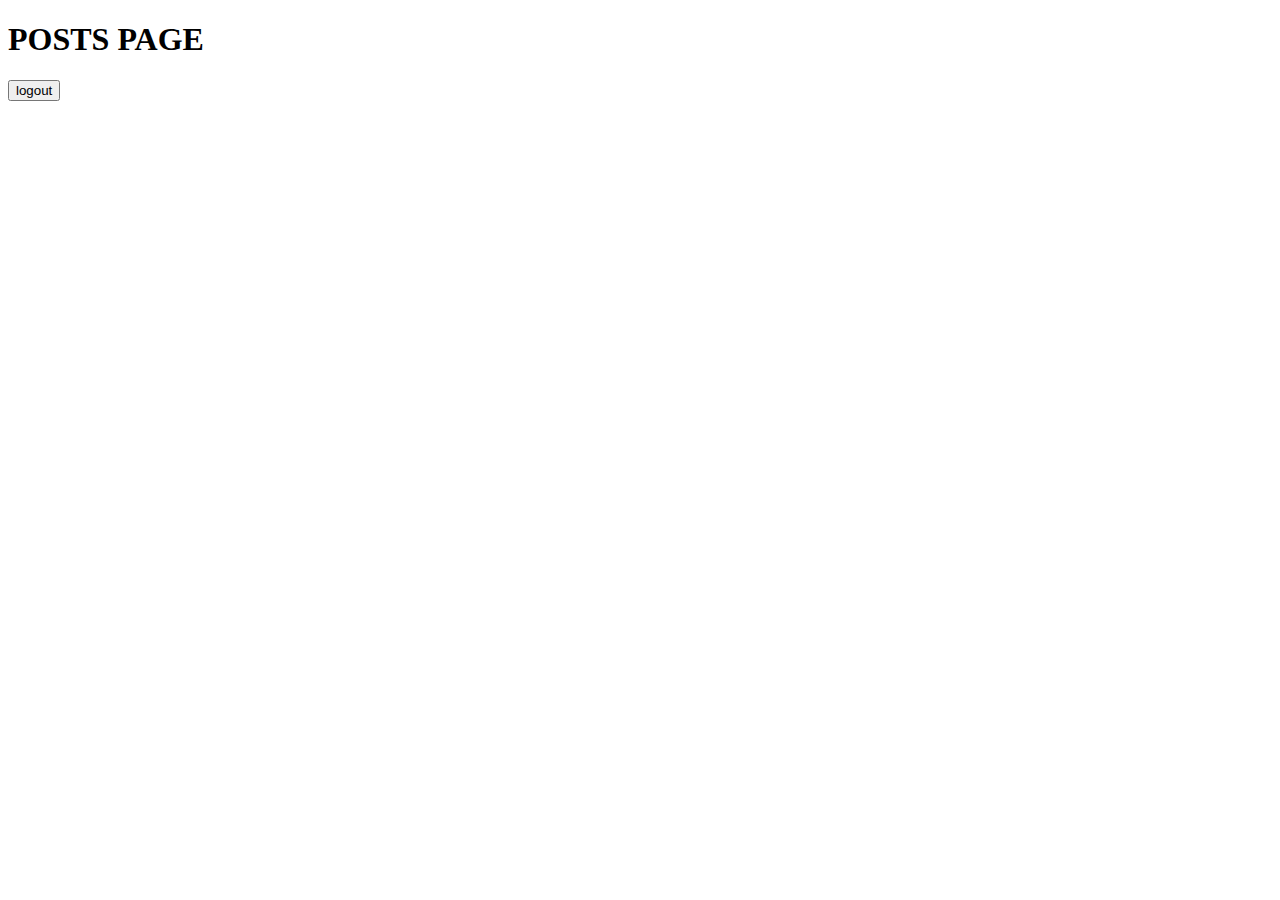
==== posts/index.html @ 520beb38 "Create layout for registration page and style the page" ====
<!-- POSTS page -->
<!DOCTYPE html>
<html lang="en">
<head>
    <meta charset="UTF-8">
    <meta http-equiv="X-UA-Compatible" content="IE=edge">
    <meta name="viewport" content="width=device-width, initial-scale=1.0">

    <!-- Bootstrap CSS -->
    <link href="https://cdn.jsdelivr.net/npm/bootstrap@5.3.0/dist/css/bootstrap.min.css" rel="stylesheet"
        integrity="sha384-9ndCyUaIbzAi2FUVXJi0CjmCapSmO7SnpJef0486qhLnuZ2cdeRhO02iuK6FUUVM" crossorigin="anonymous">
    <script src="https://cdn.jsdelivr.net/npm/bootstrap@5.3.0/dist/js/bootstrap.bundle.min.js"
        integrity="sha384-geWF76RCwLtnZ8qwWowPQNguL3RmwHVBC9FhGdlKrxdiJJigb/j/68SIy3Te4Bkz"
        crossorigin="anonymous"></script>

    <!-- Global CSS (CSS rules you want applied to all pages) -->
    <link rel="stylesheet" href="../global.css">

    <!-- Page-specific CSS -->
    <link rel="stylesheet" href="./posts.css">

    <title>/POSTS</title>

    <!-- Run BEFORE page is finished loading (before window.onload): -->
    <script src="../auth.js"></script>
    <script>
        if (isLoggedIn() === false) window.location.replace("/");
    </script>
</head>
<body>

    <header>
        <h1>POSTS PAGE</h1>
    </header>

    <button id="logout">logout</button>

    <main></main>

    <footer></footer>

    <!-- Page-specific code -->
    <script src="./posts.js"></script>
</body>
</html>
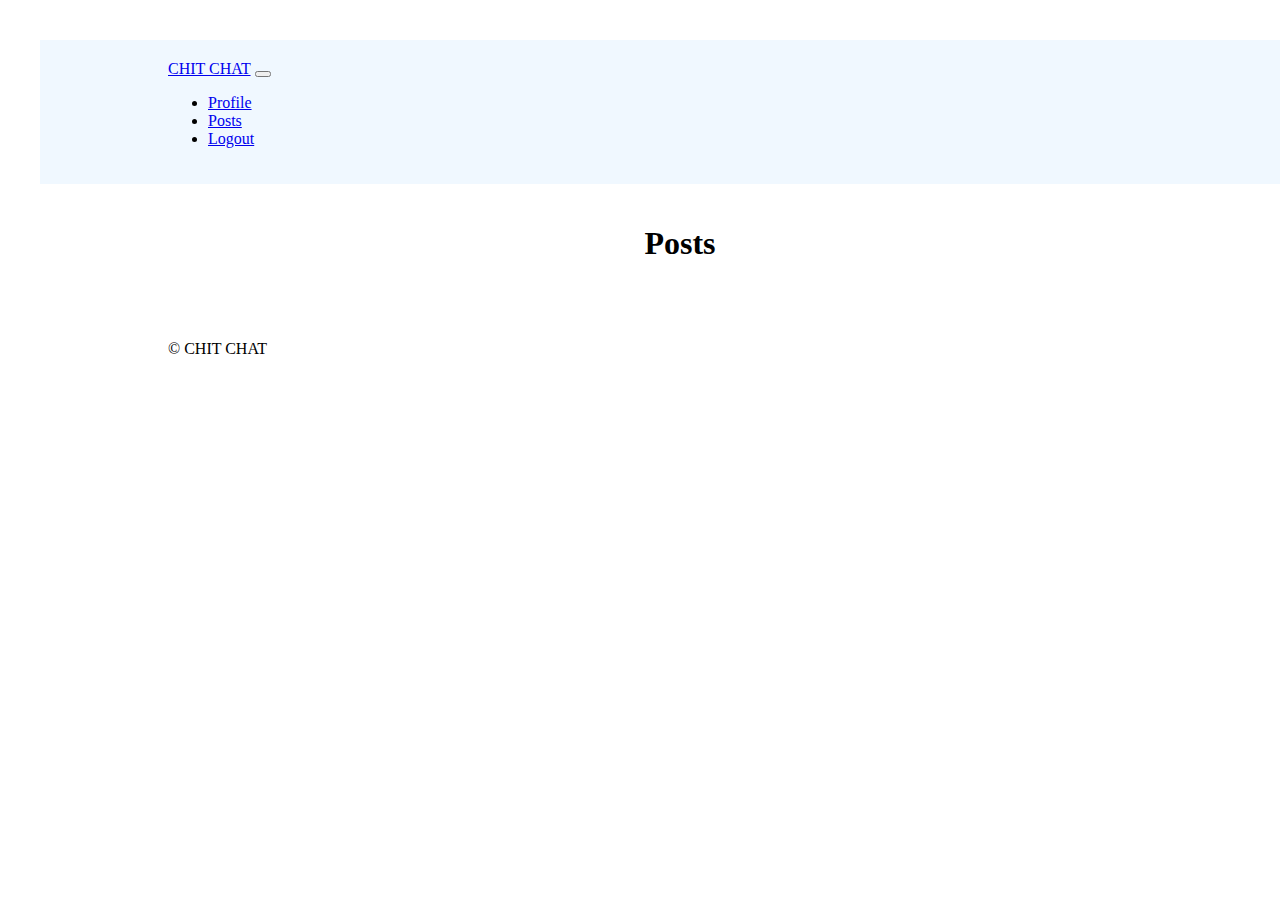
==== commit ede0c555: "finsh post page" ====
--- a/posts/index.html
+++ b/posts/index.html
@@ -1,6 +1,7 @@
 <!-- POSTS page -->
 <!DOCTYPE html>
 <html lang="en">
+
 <head>
     <meta charset="UTF-8">
     <meta http-equiv="X-UA-Compatible" content="IE=edge">
@@ -19,7 +20,7 @@
     <!-- Page-specific CSS -->
     <link rel="stylesheet" href="./posts.css">
 
-    <title>/POSTS</title>
+    <title>POSTS</title>
 
     <!-- Run BEFORE page is finished loading (before window.onload): -->
     <script src="../auth.js"></script>
@@ -27,19 +28,61 @@
         if (isLoggedIn() === false) window.location.replace("/");
     </script>
 </head>
+<nav id="navdesign" class="navbar navbar-expand-lg navbar-custom">
+    <div class="container">
+        <a class="navbar-brand" href="#">CHIT CHAT</a>
+        <button class="navbar-toggler" type="button" data-bs-toggle="collapse" data-bs-target="#navbarNav"
+            aria-controls="navbarNav" aria-expanded="false" aria-label="Toggle navigation">
+            <span class="navbar-toggler-icon"></span>
+        </button>
+        <div class="collapse navbar-collapse" id="navbarNav">
+            <ul class="navbar-nav ms-auto">
+                <li class="nav-item">
+                    <a class="nav-link" href="/profile/">Profile</a>
+                </li>
+                <li class="nav-item">
+                    <a class="nav-link active" aria-current="page" href="/posts">Posts</a>
+                </li>
+                <li class="nav-item">
+                    <a class="nav-link" aria-current="page" href="#" id="logout">Logout</a>
+                </li>
+            </ul>
+        </div>
+    </div>
+</nav>
+
 <body>
 
-    <header>
-        <h1>POSTS PAGE</h1>
-    </header>
 
-    <button id="logout">logout</button>
+    <main>
+        <div>
+            <div class="container border border-primary" id="postsContainer">
+                <h1 class="border border-primary">Posts</h1>
+                <!-- Posts will be dynamically inserted here -->
+            </div>
+            <footer id="footer">
+                <div class="footerContainer">
+                </div>
 
-    <main></main>
+            </footer>
 
-    <footer></footer>
+        </div>
 
+    </main>
+
+    <!-- Footer -->
+    <footer>
+        <div class="container text-center">
+            <p>&copy; CHIT CHAT</p>
+        </div>
+    </footer>
+
+    <script src="https://cdn.jsdelivr.net/npm/bootstrap@5.3.3/dist/js/bootstrap.bundle.min.js"
+        integrity="sha384-YvpcrYf0tY3lHB60NNkmXc5s9fDVZLESaAA55NDzOxhy9GkcIdslK1eN7N6jIeHz"
+        crossorigin="anonymous"></script>
     <!-- Page-specific code -->
     <script src="./posts.js"></script>
+
 </body>
+
 </html>--- a/posts/posts.css
+++ b/posts/posts.css
@@ -0,0 +1,44 @@
+body{
+    width: 100%;
+    margin: 0 auto;
+    padding: 40px;
+} 
+
+.container {
+    width: 80%;
+    margin: 0 auto;
+    padding: 20px;
+}
+
+h1{
+    font-family: 'Times New Roman', Times, serif;
+    text-align: center;
+}
+
+.post {
+    background-color: white;
+    padding: 15px;
+    margin-bottom: 15px;
+    border-radius: 10px;
+    box-shadow: 0 0 10px rgba(0, 0, 0, 0.1);
+    font-family: 'Times New Roman', Times, serif;
+}
+.post h3 {
+    margin: 0 0 10px;
+}
+.post p {
+    margin: 0 0 5px;
+}
+.post .timestamp {
+    color: #999;
+    font-size: 0.9em;
+}
+
+  #page-container {
+    position: relative;
+    min-height: 50vh;
+  }  
+
+#navdesign{
+    background-color: aliceblue;
+}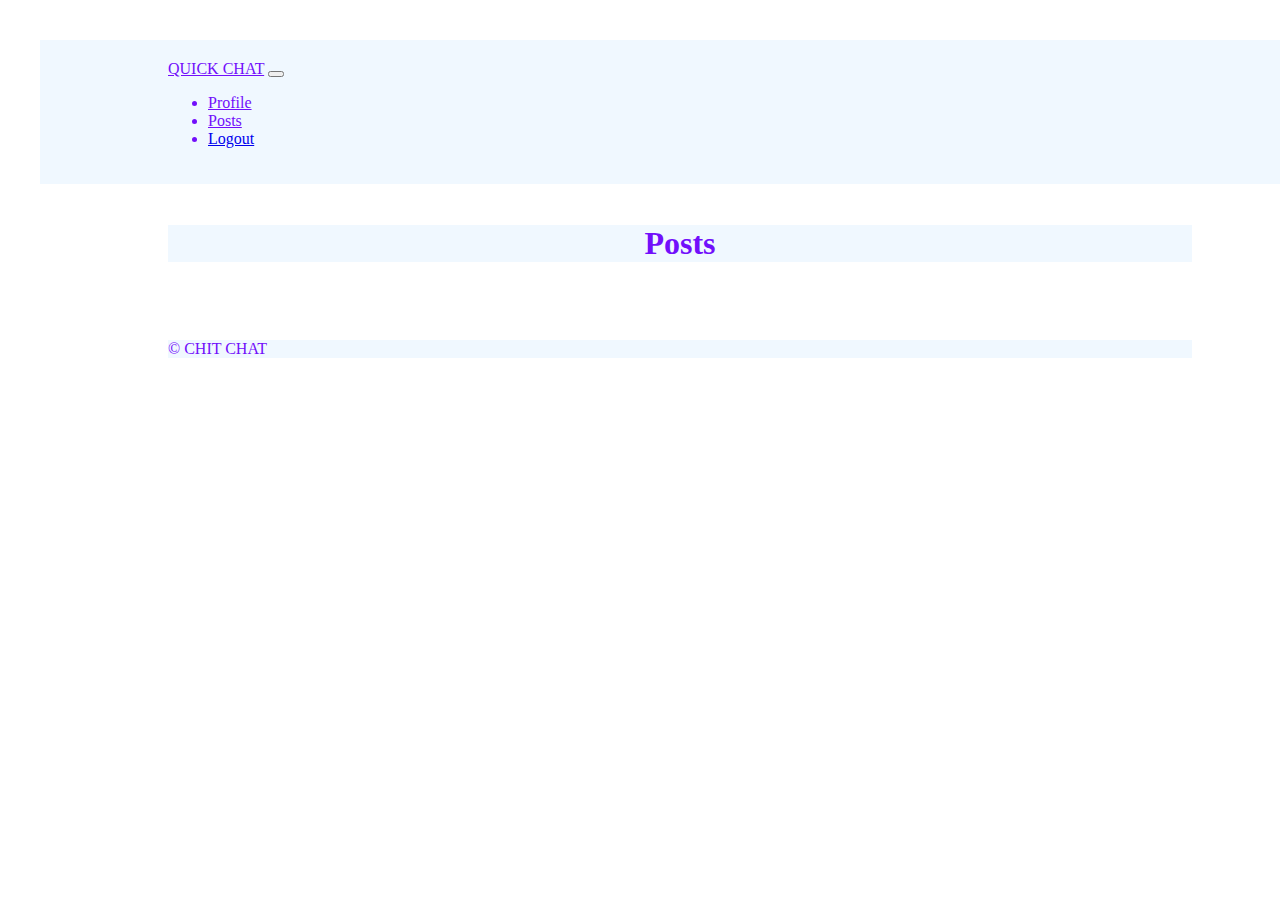
==== commit bc59fea3: "make final changes to all pages" ====
--- a/posts/index.html
+++ b/posts/index.html
@@ -30,7 +30,7 @@
 </head>
 <nav id="navdesign" class="navbar navbar-expand-lg navbar-custom">
     <div class="container">
-        <a class="navbar-brand" href="#">CHIT CHAT</a>
+        <a id="navdesign" class="navbar-brand" href="#">QUICK CHAT</a>
         <button class="navbar-toggler" type="button" data-bs-toggle="collapse" data-bs-target="#navbarNav"
             aria-controls="navbarNav" aria-expanded="false" aria-label="Toggle navigation">
             <span class="navbar-toggler-icon"></span>
@@ -38,10 +38,10 @@
         <div class="collapse navbar-collapse" id="navbarNav">
             <ul class="navbar-nav ms-auto">
                 <li class="nav-item">
-                    <a class="nav-link" href="/profile/">Profile</a>
+                    <a id="navdesign" class="nav-link" href="/profile/">Profile</a>
                 </li>
                 <li class="nav-item">
-                    <a class="nav-link active" aria-current="page" href="/posts">Posts</a>
+                    <a id="navdesign" class="nav-link active" aria-current="page" href="/posts">Posts</a>
                 </li>
                 <li class="nav-item">
                     <a class="nav-link" aria-current="page" href="#" id="logout">Logout</a>
@@ -57,7 +57,7 @@
     <main>
         <div>
             <div class="container border border-primary" id="postsContainer">
-                <h1 class="border border-primary">Posts</h1>
+                <h1 id="navdesign" class="border border-primary">Posts</h1>
                 <!-- Posts will be dynamically inserted here -->
             </div>
             <footer id="footer">
@@ -73,7 +73,7 @@
     <!-- Footer -->
     <footer>
         <div class="container text-center">
-            <p>&copy; CHIT CHAT</p>
+            <p id="navdesign">&copy; CHIT CHAT</p>
         </div>
     </footer>
 
--- a/posts/posts.css
+++ b/posts/posts.css
@@ -41,4 +41,5 @@
 
 #navdesign{
     background-color: aliceblue;
+    color: rgb(114, 15, 251);
 }